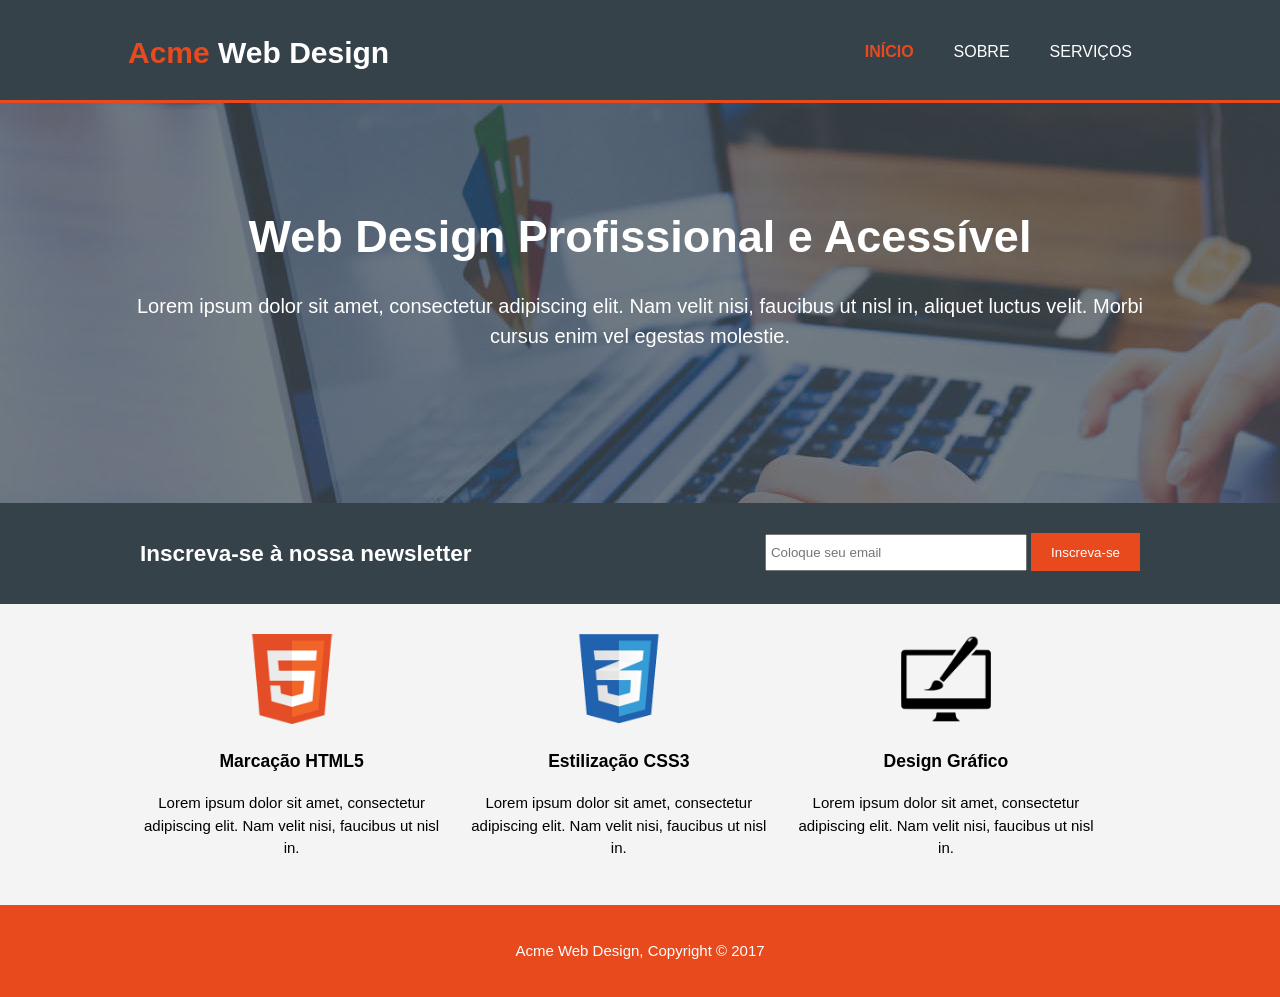
==== index.html @ 323222c7 "commit inicial" ====
<!DOCTYPE html>
<html>
	<head>
		<meta charset="utf-8">
		<meta name="viewport" content="width=device-width">
		<meta name="description" content="Affordable and professional web design">
		<meta name="keywords" content="web design, affordable web design, professional web design">
		<meta name="author" content="Jennifer Helen">
		<title> Acme Web Design | Bem-Vindo </title>
		<link rel="stylesheet" href="css/style.css">
		<link rel="icon" href="favicon.ico">
	</head>
	<body>
		<header>
			<div class="container">
				<div id="branding">
					<h1><span class="highlight">Acme</span> Web Design</h1>
				</div>
				<nav>
					<ul>
						<li class="current"><a href="index.html">Início</a></li>
						<li><a href="about.html">Sobre</a></li>
						<li><a href="services.html">Serviços</a></li>
					</ul>
				</nav>
			</div>
		</header>

		<section id="showcase">
			<div class="container">
				<h1>Web Design Profissional e Acessível</h1>
				<p>Lorem ipsum dolor sit amet, consectetur adipiscing elit. Nam velit nisi, faucibus ut nisl in, aliquet luctus velit. Morbi cursus enim vel egestas molestie.</p>
			</div>
		</section>

		<section id="newsletter">
			<div class="container">
				<h1>Inscreva-se à nossa newsletter</h1>
				<form>
					<input type="email" placeholder="Coloque seu email">
					<button type="submit" class="button_1">Inscreva-se</button>
				</form>
			</div>
		</section>

		<section id="boxes">
			<div class="container">
				<div class="box">
					<img src="img/logo_html.png">
					<h3>Marcação HTML5</h3>
					<p>Lorem ipsum dolor sit amet, consectetur adipiscing elit. Nam velit nisi, faucibus ut nisl in.</p>
				</div>
				<div class="box">
					<img src="img/logo_css.png">
					<h3>Estilização CSS3</h3>
					<p>Lorem ipsum dolor sit amet, consectetur adipiscing elit. Nam velit nisi, faucibus ut nisl in.</p>
				</div>
				<div class="box">
					<img src="img/logo_brush.png">
					<h3>Design Gráfico</h3>
					<p>Lorem ipsum dolor sit amet, consectetur adipiscing elit. Nam velit nisi, faucibus ut nisl in.</p>
				</div>
			</div>
		</section>

		<footer>
			<p>Acme Web Design, Copyright  &copy;  2017</p>
		</footer>
	</body>
</html>
---- css/style.css ----
body {
	font: 15px/1.5 Arial, Helvetica, sans-serif;
	padding: 0;
	margin: 0;
	background-color: #f4f4f4;
}
/* Global */
.container {
	width: 80%;
	margin: auto;
	overflow: hidden;
}

ul {
	margin: 0;
	padding: 0;
}

.button_1 { 
	height: 38px;
	background: #e8491d;
	border: 0;
	padding-left: 20px;
	padding-right: 20px;
	color: #fff;
}

.dark {
	padding: 15px;
	background: #35424a;
	color: #fff;
	margin-top: 10px;
	margin-bottom: 10px;
}

/* Header */
header {
	background: #35424a;
	color: #fff;
	padding-top: 30px;
	min-height: 70px;
	border-bottom: #e8491d 3px solid;
}

header a {
	color: #fff;
	text-decoration: none;
	text-transform: uppercase;
	font-size: 16px;
}


header li {
	float: left;
	display: inline;
	padding: 0 20px 0 20px;
}

header #branding {
	float: left;
}

header #branding h1 {
	margin: 0;
}

header nav {
	float: right;
	margin-top: 10px;
}

header .highlight, header .current a {
	color: #e8491d;
	font-weight: bold;
}

header a:hover {
	color: #ccc;
	font-weight: bold;
}

/* Showcase */
#showcase {
	min-height: 400px;
	background: url('../img/showcase.jpg') no-repeat 0 -400px;
	text-align: center;
	color: #fff;
}

#showcase h1 {
	margin-top: 100px;
	font-size: 45px;
	margin-bottom: 10px;
}

#showcase p {
	font-size: 20px;
}

/* Newsletter */

#newsletter {
	padding: 15px;
	color: #fff;
	background: #35424a;
}

#newsletter h1{
	float: left;
}

#newsletter form {
	float: right;
	margin-top: 15px;
}

#newsletter input[type="email"]{
	padding: 4px;
	height: 25px;
	width: 250px;
}

/* Boxes */
#boxes {
	margin-top: 20px;
}

#boxes .box {
	float: left;
	text-align: center;
	width: 30%;
	padding: 10px;
}

#boxes .box img {
	width: 90px;
}

/* Sidebar */
aside#sidebar {
	float: right;
	width: 30%;
	margin-top: 10px;
}

aside#sidebar .quote input, aside#sidebar .quote textarea {
	width: 90%;
	padding: 5px;
	margin-bottom: 7px;
}

/* Main-col */
article#main-col {
	float: left;
	width: 65%;
}

/*Services*/
ul#services li{
	list-style: none;
	padding: 20px;
	border: #ccc solid 1px;
	margin-bottom: 5px;
	background: #e6e6e6;
}


/*Footer */
footer {
	padding: 20px;
	margin-top: 20px;
	color: #fff;
	background-color: #e8491d;
	text-align: center;
}

/* Media Queries */
@media(max-width:768px) {
	header #branding,
	header nav,
	header nav li,
	#newsletter h1,
	#newsletter form,
	#boxes .box,
	article#main-col,
	aside#sidebar {
		float: none;
		text-align: center;
		width: 100%;
	}

	header {
		padding-bottom: 20px;
	}

	#showcase h1 {
		margin-top: 40px;
	}

	#newsletter button {
		display: block;
		width: 100%;
	}

	#newsletter form input[type="email"] {
		width: 100%;
		margin-bottom: 5px;
	}

	aside#sidebar {
		margin-top: 25px;
	}
}
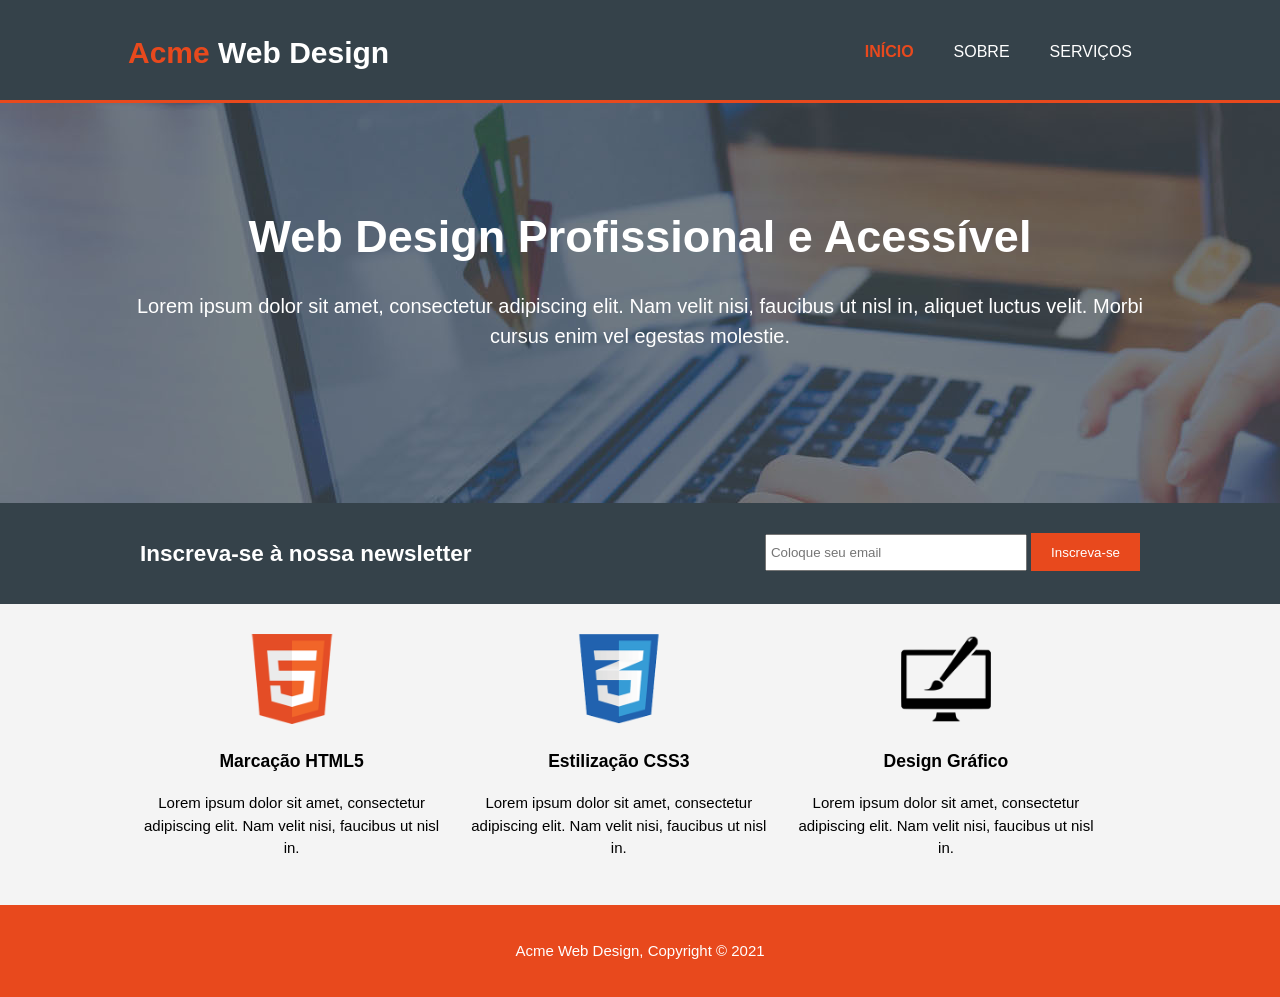
==== commit 1569df33: "consertei data no rodape" ====
--- a/index.html
+++ b/index.html
@@ -64,7 +64,7 @@
 		</section>
 
 		<footer>
-			<p>Acme Web Design, Copyright  &copy;  2017</p>
+			<p>Acme Web Design, Copyright  &copy;  2021</p>
 		</footer>
 	</body>
 </html>
